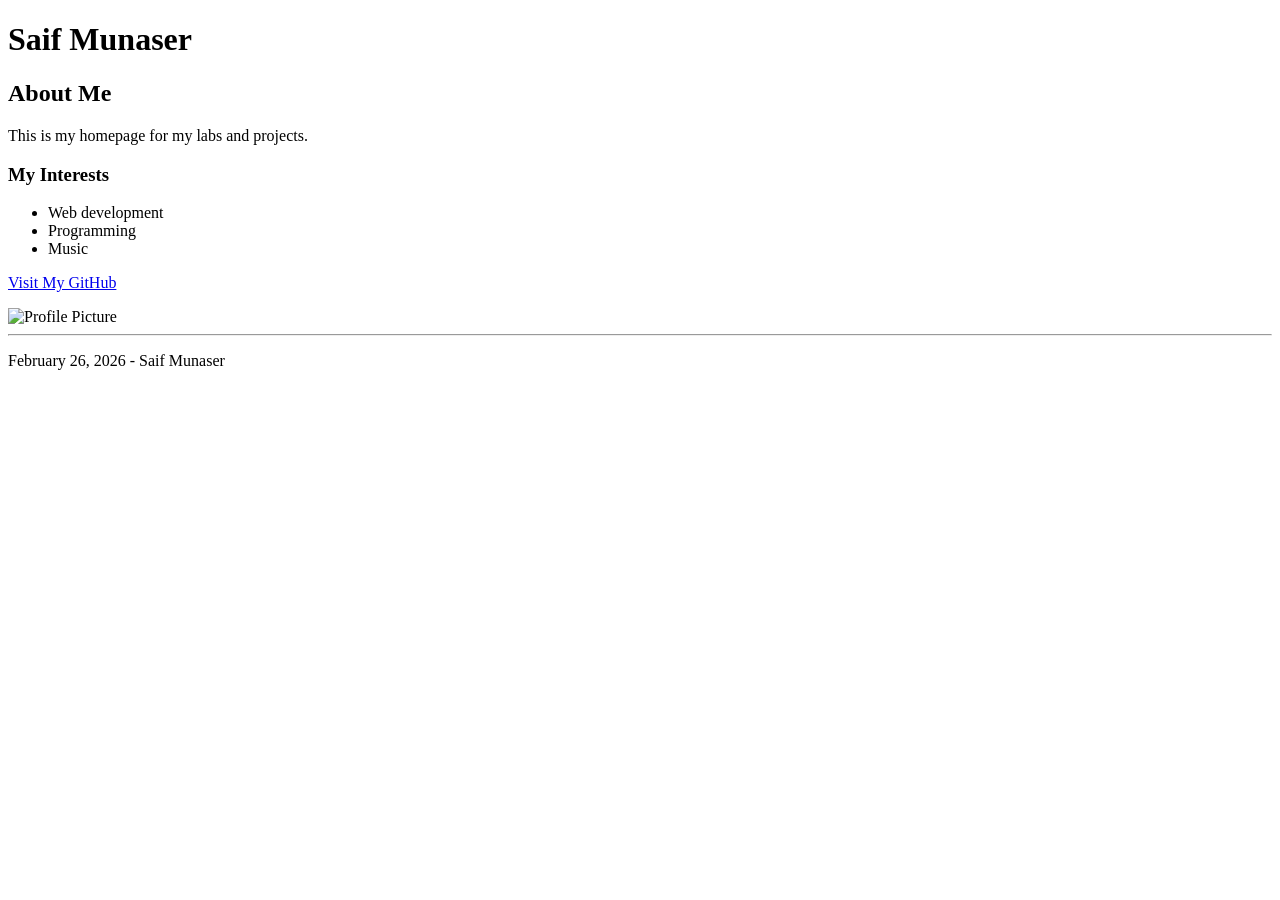
==== index.html @ d7673816 "Saif Munaser Lab #2" ====
<!DOCTYPE html>
<html>
<head>
  <title>Home Page</title>
</head>

<body>
  <h1>Saif Munaser</h1>

  <h2>About Me</h2>
  <p>This is my homepage for my labs and projects.</p>

  <h3>My Interests</h3>
  <ul>
    <li>Web development</li>
    <li>Programming</li>
    <li>Music</li>
  </ul>

  <p><a href="https://github.com/SaifMunaser">Visit My GitHub</a></p>

  <img src="https://avatars.githubusercontent.com/u/231613298?v=4" alt="Profile Picture" width="300">

  <hr>
  <p>February 26, 2026 - Saif Munaser</p>
</body>
</html>
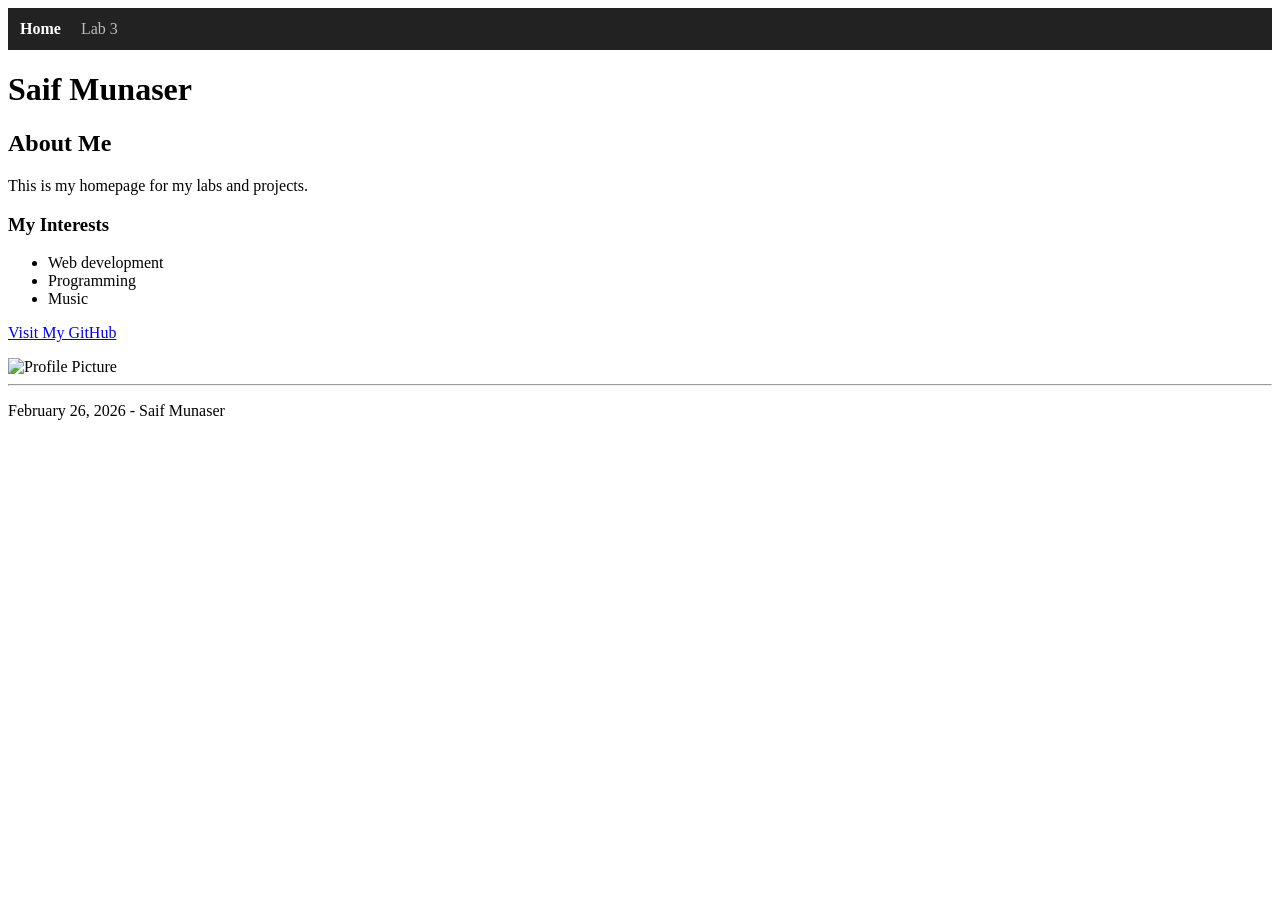
==== commit 8bcee253: "Add navigation bar to index.html Added a navigation bar to the homepage." ====
--- a/index.html
+++ b/index.html
@@ -5,6 +5,15 @@
 </head>
 
 <body>
+  <nav style="background:#222; padding:12px;">
+    <a href="index.html" style="color:white; text-decoration:none; font-weight:bold; margin-right:16px;">
+      Home
+    </a>
+    <a href="lab3.html" style="color:#bbb; text-decoration:none;">
+      Lab 3
+    </a>
+  </nav>
+
   <h1>Saif Munaser</h1>
 
   <h2>About Me</h2>
@@ -24,4 +33,4 @@
   <hr>
   <p>February 26, 2026 - Saif Munaser</p>
 </body>
-</html>+</html>
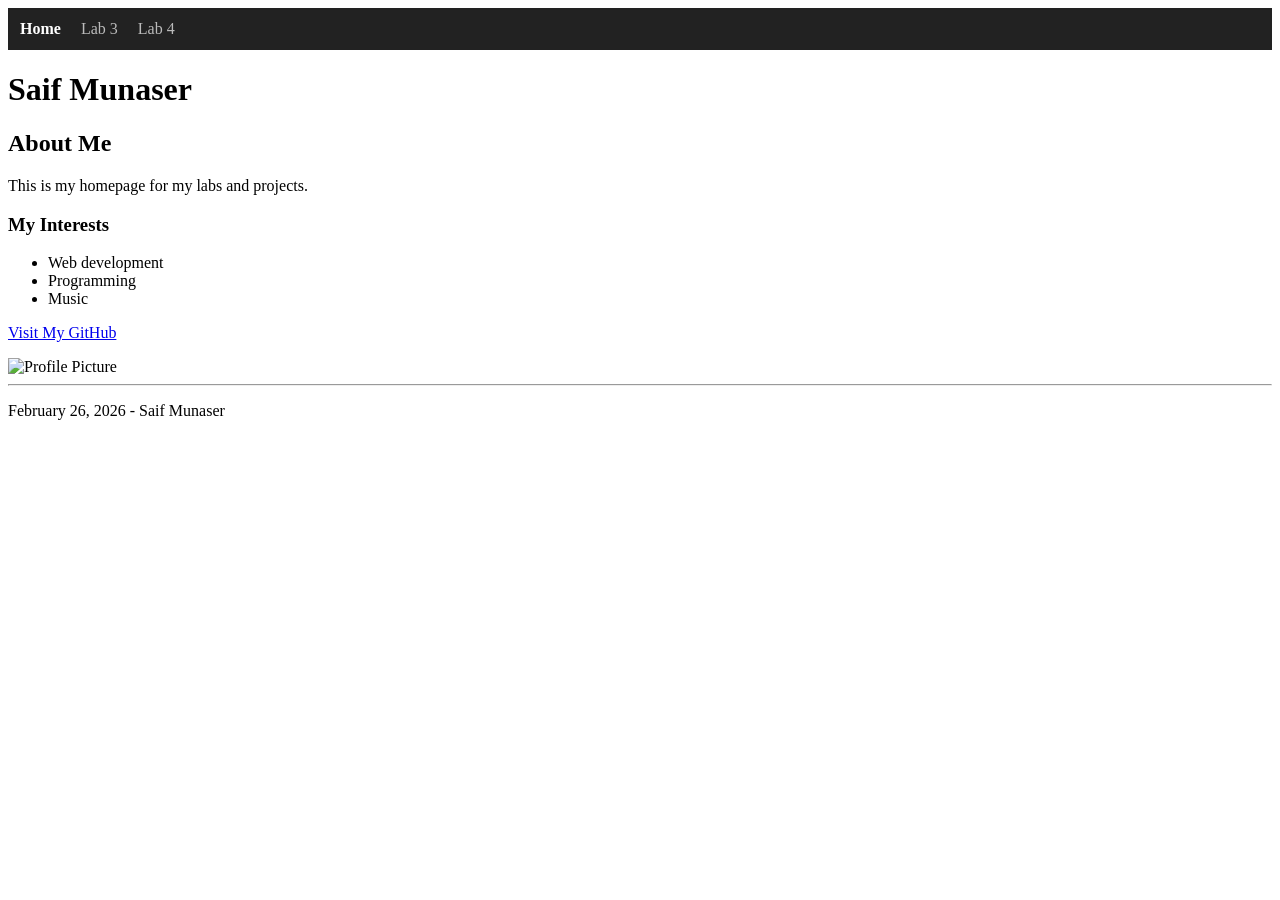
==== commit ca0151d3: "Add link to Lab 4 in navigation" ====
--- a/index.html
+++ b/index.html
@@ -9,8 +9,11 @@
     <a href="index.html" style="color:white; text-decoration:none; font-weight:bold; margin-right:16px;">
       Home
     </a>
-    <a href="lab3.html" style="color:#bbb; text-decoration:none;">
+    <a href="lab3.html" style="color:#bbb; text-decoration:none; margin-right:16px;">
       Lab 3
+    </a>
+    <a href="lab4.html" style="color:#bbb; text-decoration:none;">
+      Lab 4
     </a>
   </nav>
 
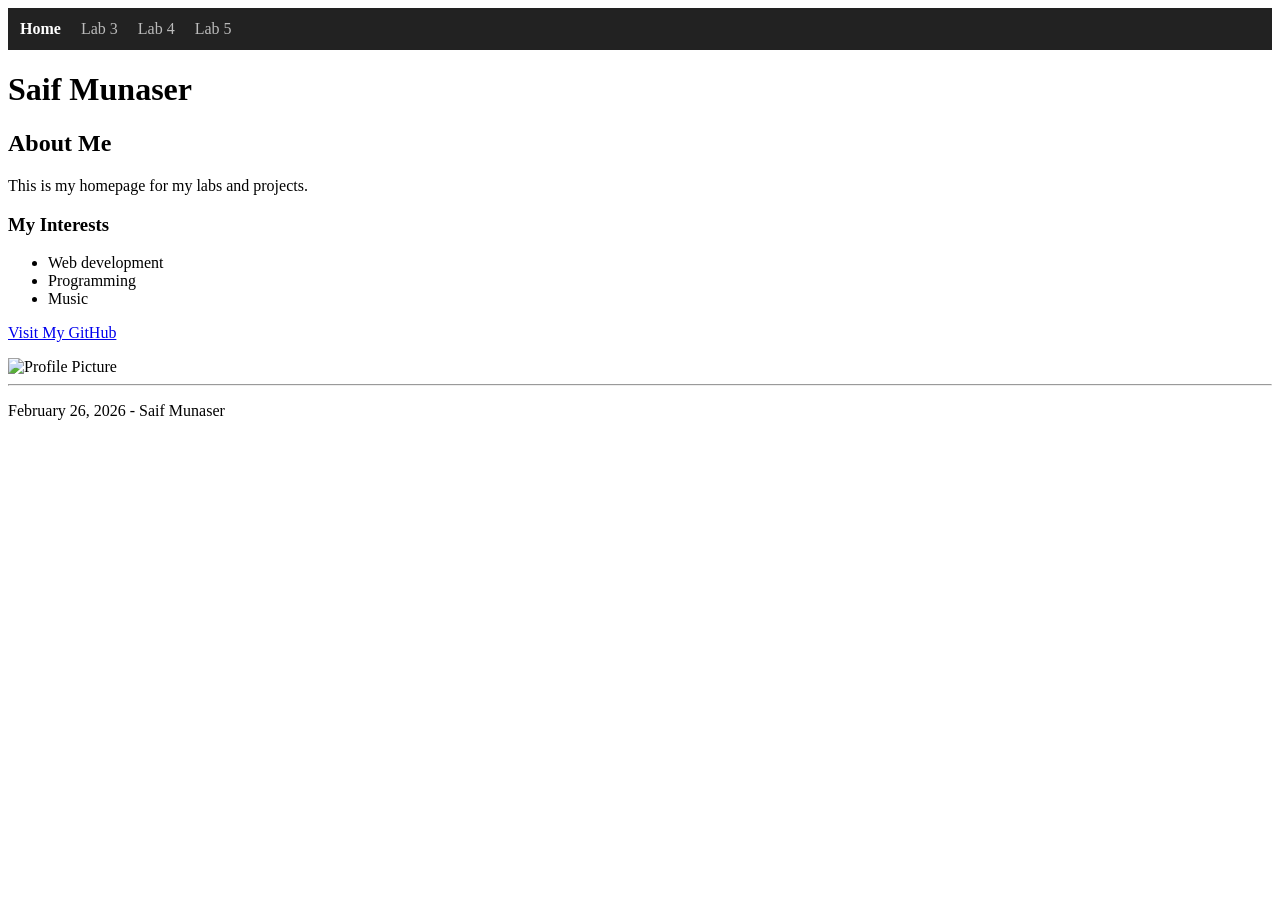
==== commit a6afd3cf: "Add Lab 5 link to navigation Added link to Lab 5 in the navigation menu." ====
--- a/index.html
+++ b/index.html
@@ -12,8 +12,11 @@
     <a href="lab3.html" style="color:#bbb; text-decoration:none; margin-right:16px;">
       Lab 3
     </a>
-    <a href="lab4.html" style="color:#bbb; text-decoration:none;">
+    <a href="lab4.html" style="color:#bbb; text-decoration:none; margin-right:16px;">
       Lab 4
+    </a>
+    <a href="lab5.html" style="color:#bbb; text-decoration:none;">
+      Lab 5
     </a>
   </nav>
 
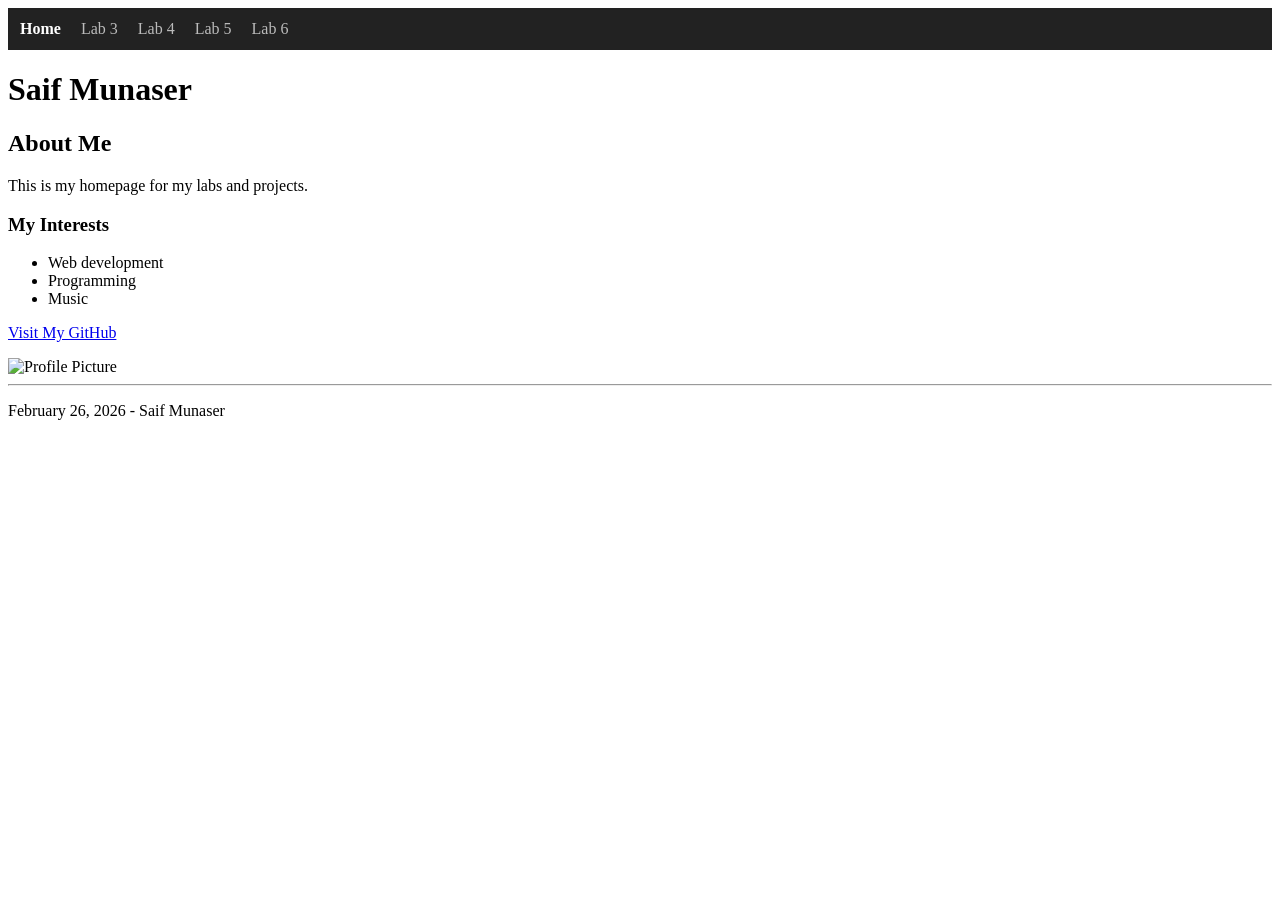
==== commit 52b76c08: "Add link to Lab 6 in navigation menu" ====
--- a/index.html
+++ b/index.html
@@ -1,3 +1,4 @@
+<!DOCTYPE html>
 <!DOCTYPE html>
 <html>
 <head>
@@ -15,8 +16,11 @@
     <a href="lab4.html" style="color:#bbb; text-decoration:none; margin-right:16px;">
       Lab 4
     </a>
-    <a href="lab5.html" style="color:#bbb; text-decoration:none;">
+    <a href="lab5.html" style="color:#bbb; text-decoration:none; margin-right:16px;">
       Lab 5
+    </a>
+    <a href="lab6.html" style="color:#bbb; text-decoration:none;">
+      Lab 6
     </a>
   </nav>
 
